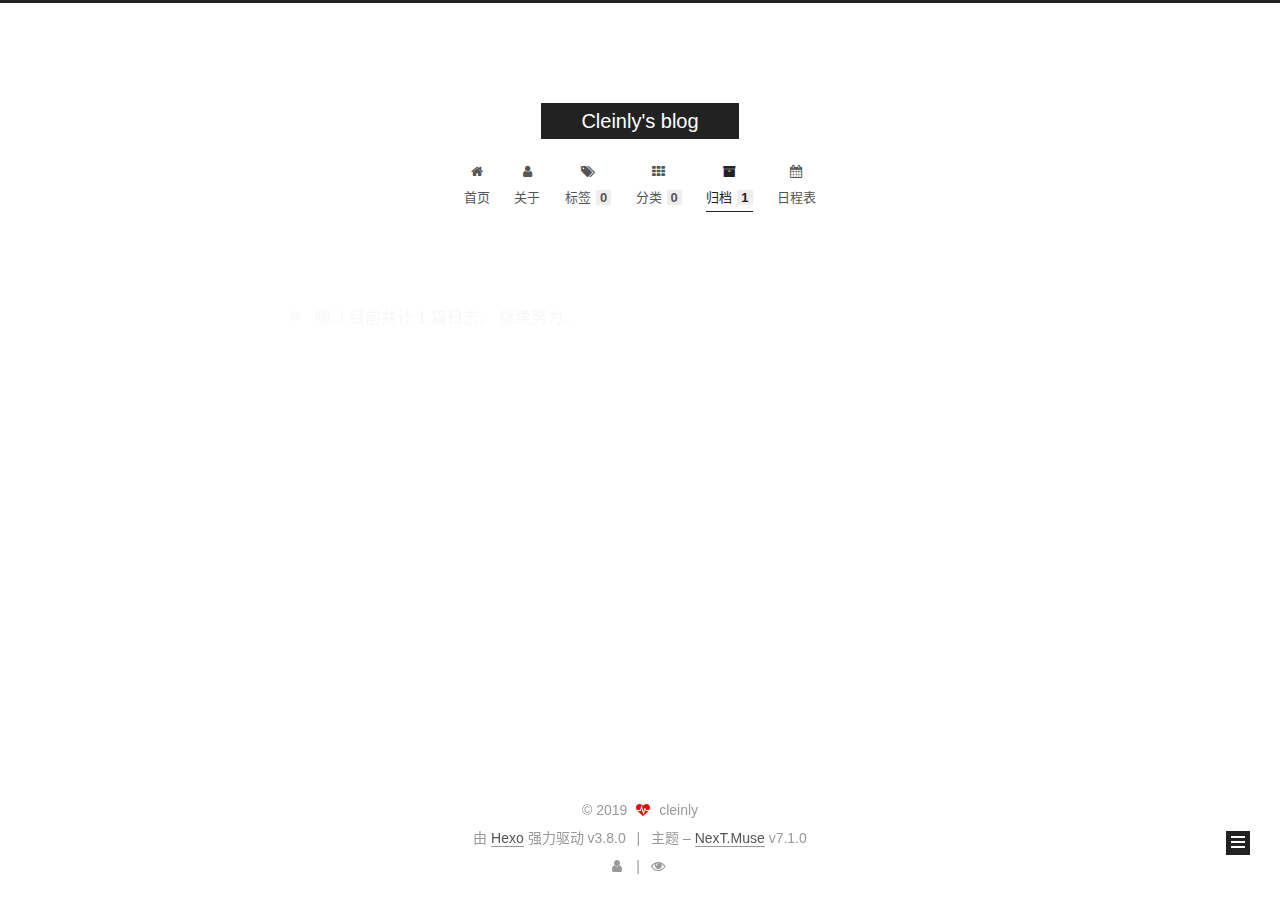
==== archives/index.html @ 40749540 "hexo website" ====
<!DOCTYPE html>












  


<html class="theme-next muse use-motion" lang="zh-CN">
<head><meta name="generator" content="Hexo 3.8.0">
  <meta charset="UTF-8">
<meta http-equiv="X-UA-Compatible" content="IE=edge">
<meta name="viewport" content="width=device-width, initial-scale=1, maximum-scale=2">
<meta name="theme-color" content="#222">
























<link rel="stylesheet" href="/lib/font-awesome/css/font-awesome.min.css?v=4.6.2">

<link rel="stylesheet" href="/css/main.css?v=7.1.0">


  <link rel="apple-touch-icon" sizes="180x180" href="/images/apple-touch-icon-next.png?v=7.1.0">


  <link rel="icon" type="image/png" sizes="32x32" href="/images/favicon-32x32.ico?v=7.1.0">


  <link rel="icon" type="image/png" sizes="16x16" href="/images/favicon-16x16.ico?v=7.1.0">


  <link rel="mask-icon" href="/images/logo.svg?v=7.1.0" color="#222">







<script id="hexo.configurations">
  var NexT = window.NexT || {};
  var CONFIG = {
    root: '/',
    scheme: 'Muse',
    version: '7.1.0',
    sidebar: {"position":"left","display":"post","offset":12,"onmobile":false,"dimmer":false},
    back2top: true,
    back2top_sidebar: false,
    fancybox: false,
    fastclick: false,
    lazyload: false,
    tabs: true,
    motion: {"enable":true,"async":false,"transition":{"post_block":"fadeIn","post_header":"slideDownIn","post_body":"slideDownIn","coll_header":"slideLeftIn","sidebar":"slideUpIn"}},
    algolia: {
      applicationID: '',
      apiKey: '',
      indexName: '',
      hits: {"per_page":10},
      labels: {"input_placeholder":"Search for Posts","hits_empty":"We didn't find any results for the search: ${query}","hits_stats":"${hits} results found in ${time} ms"}
    }
  };
</script>


  




  <meta name="keywords" content="Node.js Front-end Javascript Vue.js React Angular CSS Webpack">
<meta property="og:type" content="website">
<meta property="og:title" content="Cleinly&#39;s blog">
<meta property="og:url" content="http://www.cleinly.com/archives/index.html">
<meta property="og:site_name" content="Cleinly&#39;s blog">
<meta property="og:locale" content="zh-CN">
<meta name="twitter:card" content="summary">
<meta name="twitter:title" content="Cleinly&#39;s blog">





  
  
  <link rel="canonical" href="http://www.cleinly.com/archives/">



<script id="page.configurations">
  CONFIG.page = {
    sidebar: "",
  };
</script>

  <title>归档 | Cleinly's blog</title>
  












  <noscript>
  <style>
  .use-motion .motion-element,
  .use-motion .brand,
  .use-motion .menu-item,
  .sidebar-inner,
  .use-motion .post-block,
  .use-motion .pagination,
  .use-motion .comments,
  .use-motion .post-header,
  .use-motion .post-body,
  .use-motion .collection-title { opacity: initial; }

  .use-motion .logo,
  .use-motion .site-title,
  .use-motion .site-subtitle {
    opacity: initial;
    top: initial;
  }

  .use-motion .logo-line-before i { left: initial; }
  .use-motion .logo-line-after i { right: initial; }
  </style>
</noscript>

</head>

<body itemscope itemtype="http://schema.org/WebPage" lang="zh-CN">

  
  
    
  

  <div class="container sidebar-position-left page-archive">
    <div class="headband"></div>

    <header id="header" class="header" itemscope itemtype="http://schema.org/WPHeader">
      <div class="header-inner"><div class="site-brand-wrapper">
  <div class="site-meta">
    

    <div class="custom-logo-site-title">
      <a href="/" class="brand" rel="start">
        <span class="logo-line-before"><i></i></span>
        <span class="site-title">Cleinly's blog</span>
        <span class="logo-line-after"><i></i></span>
      </a>
    </div>
    
    
  </div>

  <div class="site-nav-toggle">
    <button aria-label="切换导航栏">
      <span class="btn-bar"></span>
      <span class="btn-bar"></span>
      <span class="btn-bar"></span>
    </button>
  </div>
</div>



<nav class="site-nav">
  
    <ul id="menu" class="menu">
      
        
        
        
          
          <li class="menu-item menu-item-home">

    
    
    
      
    

    
      
    

    <a href="/" rel="section"><i class="menu-item-icon fa fa-fw fa-home"></i> <br>首页</a>

  </li>
        
        
        
          
          <li class="menu-item menu-item-about">

    
    
    
      
    

    
      
    

    <a href="/about/" rel="section"><i class="menu-item-icon fa fa-fw fa-user"></i> <br>关于</a>

  </li>
        
        
        
          
          <li class="menu-item menu-item-tags">

    
    
    
      
    

    
      
    

    <a href="/tags/" rel="section"><i class="menu-item-icon fa fa-fw fa-tags"></i> <br>标签<span class="badge">0</span></a>

  </li>
        
        
        
          
          <li class="menu-item menu-item-categories">

    
    
    
      
    

    
      
    

    <a href="/categories/" rel="section"><i class="menu-item-icon fa fa-fw fa-th"></i> <br>分类<span class="badge">0</span></a>

  </li>
        
        
        
          
          <li class="menu-item menu-item-archives menu-item-active">

    
    
    
      
    

    
      
    

    <a href="/archives/" rel="section"><i class="menu-item-icon fa fa-fw fa-archive"></i> <br>归档<span class="badge">1</span></a>

  </li>
        
        
        
          
          <li class="menu-item menu-item-schedule">

    
    
    
      
    

    
      
    

    <a href="/schedule/" rel="section"><i class="menu-item-icon fa fa-fw fa-calendar"></i> <br>日程表</a>

  </li>

      
      
    </ul>
  

  
    

    
    
      
      
    
      
      
    
      
      
    
      
      
    
      
      
    
      
      
    
    

  


  

  
</nav>



  



</div>
    </header>

    


    <main id="main" class="main">
      <div class="main-inner">
        <div class="content-wrap">
          
          <div id="content" class="content">
            

  
  
  
  <div class="post-block archive">
    <div id="posts" class="posts-collapse">
      <span class="archive-move-on"></span>

      
      <span class="archive-page-counter">
        
        
        
          
        
        嗯..! 目前共计 1 篇日志。 继续努力。
      </span>
      

      

        
        
        

        
          
          <div class="collection-title">
            <h1 class="archive-year" id="archive-year-2019">2019</h1>
          </div>
        
        

        

  <article class="post post-type-normal" itemscope itemtype="http://schema.org/Article">
    <header class="post-header">

      <h2 class="post-title">
        
          <a class="post-title-link" href="/2019/04/22/hello-world/" itemprop="url">
            
              <span itemprop="name">Hello World</span>
            
          </a>
        
      </h2>

      <div class="post-meta">
        <time class="post-time" itemprop="dateCreated" datetime="2019-04-22T15:23:46+08:00" content="2019-04-22">
          04-22
        </time>
      </div>

    </header>
  </article>



      

    </div>
  </div>
  
  
  

  



          </div>
          

        </div>
        
          
  
  <div class="sidebar-toggle">
    <div class="sidebar-toggle-line-wrap">
      <span class="sidebar-toggle-line sidebar-toggle-line-first"></span>
      <span class="sidebar-toggle-line sidebar-toggle-line-middle"></span>
      <span class="sidebar-toggle-line sidebar-toggle-line-last"></span>
    </div>
  </div>

  <aside id="sidebar" class="sidebar">
    <div class="sidebar-inner">

      

      

      <div class="site-overview-wrap sidebar-panel sidebar-panel-active">
        <div class="site-overview">
          <div class="site-author motion-element" itemprop="author" itemscope itemtype="http://schema.org/Person">
            
              <img class="site-author-image" itemprop="image" src="/images/avatar.jpeg" alt="cleinly">
            
              <p class="site-author-name" itemprop="name">cleinly</p>
              <div class="site-description motion-element" itemprop="description"></div>
          </div>

          
            <nav class="site-state motion-element">
              
                <div class="site-state-item site-state-posts">
                
                  <a href="/archives/">
                
                    <span class="site-state-item-count">1</span>
                    <span class="site-state-item-name">日志</span>
                  </a>
                </div>
              

              

              
            </nav>
          

          

          

          

          

          
          

          
            
          
          

        </div>
      </div>

      

      

    </div>
  </aside>
  


        
      </div>
    </main>

    <footer id="footer" class="footer">
      <div class="footer-inner">
        <div class="copyright">&copy; <span itemprop="copyrightYear">2019</span>
  <span class="with-love" id="animate">
    <i class="fa fa-heartbeat"></i>
  </span>
  <span class="author" itemprop="copyrightHolder">cleinly</span>

  

  
</div>


  <div class="powered-by">由 <a href="https://hexo.io" class="theme-link" rel="noopener" target="_blank">Hexo</a> 强力驱动 v3.8.0</div>



  <span class="post-meta-divider">|</span>



  <div class="theme-info">主题 – <a href="https://theme-next.org" class="theme-link" rel="noopener" target="_blank">NexT.Muse</a> v7.1.0</div>




        
<div class="busuanzi-count">
  <script async src="https://busuanzi.ibruce.info/busuanzi/2.3/busuanzi.pure.mini.js"></script>

  
    <span class="post-meta-item-icon">
      <i class="fa fa-user"></i>
    </span>
    <span class="site-uv" title="总访客量">
      <span class="busuanzi-value" id="busuanzi_value_site_uv"></span>
    </span>
  

  
    <span class="post-meta-divider">|</span>
  

  
    <span class="post-meta-item-icon">
      <i class="fa fa-eye"></i>
    </span>
    <span class="site-pv" title="总访问量">
      <span class="busuanzi-value" id="busuanzi_value_site_pv"></span>
    </span>
  
</div>









        
      </div>
    </footer>

    
      <div class="back-to-top">
        <i class="fa fa-arrow-up"></i>
        
      </div>
    

    

    

    
  </div>

  

<script>
  if (Object.prototype.toString.call(window.Promise) !== '[object Function]') {
    window.Promise = null;
  }
</script>


























  
  <script src="/lib/jquery/index.js?v=2.1.3"></script>

  
  <script src="/lib/velocity/velocity.min.js?v=1.2.1"></script>

  
  <script src="/lib/velocity/velocity.ui.min.js?v=1.2.1"></script>


  


  <script src="/js/utils.js?v=7.1.0"></script>

  <script src="/js/motion.js?v=7.1.0"></script>



  
  


  <script src="/js/schemes/muse.js?v=7.1.0"></script>



  

  


  <script src="/js/next-boot.js?v=7.1.0"></script>


  

  

  

  



  




  

  

  

  

  

  
  <script>
    (function(){
      var bp = document.createElement('script');
      var curProtocol = window.location.protocol.split(':')[0];
      bp.src = (curProtocol === 'https') ? 'https://zz.bdstatic.com/linksubmit/push.js' : 'http://push.zhanzhang.baidu.com/push.js';
      var s = document.getElementsByTagName("script")[0];
      s.parentNode.insertBefore(bp, s);
    })();
  </script>


  

  

  

  

  

  

  

  

</body>
</html>
---- css/main.css ----
/* normalize.css v8.0.1 | MIT License | github.com/necolas/normalize.css */
html {
  line-height: 1.15; /* 1 */
  -webkit-text-size-adjust: 100%; /* 2 */
}
body {
  margin: 0;
}
main {
  display: block;
}
h1 {
  font-size: 2em;
  margin: 0.67em 0;
}
hr {
  box-sizing: content-box; /* 1 */
  height: 0; /* 1 */
  overflow: visible; /* 2 */
}
pre {
  font-family: monospace, monospace; /* 1 */
  font-size: 1em; /* 2 */
}
a {
  background-color: transparent;
}
abbr[title] {
  border-bottom: none; /* 1 */
  text-decoration: underline; /* 2 */
  text-decoration: underline dotted; /* 2 */
}
b,
strong {
  font-weight: bolder;
}
code,
kbd,
samp {
  font-family: monospace, monospace; /* 1 */
  font-size: 1em; /* 2 */
}
small {
  font-size: 80%;
}
sub,
sup {
  font-size: 75%;
  line-height: 0;
  position: relative;
  vertical-align: baseline;
}
sub {
  bottom: -0.25em;
}
sup {
  top: -0.5em;
}
img {
  border-style: none;
}
button,
input,
optgroup,
select,
textarea {
  font-family: inherit; /* 1 */
  font-size: 100%; /* 1 */
  line-height: 1.15; /* 1 */
  margin: 0; /* 2 */
}
button,
input {
/* 1 */
  overflow: visible;
}
button,
select {
/* 1 */
  text-transform: none;
}
button,
[type="button"],
[type="reset"],
[type="submit"] {
  -webkit-appearance: button;
}
button::-moz-focus-inner,
[type="button"]::-moz-focus-inner,
[type="reset"]::-moz-focus-inner,
[type="submit"]::-moz-focus-inner {
  border-style: none;
  padding: 0;
}
button:-moz-focusring,
[type="button"]:-moz-focusring,
[type="reset"]:-moz-focusring,
[type="submit"]:-moz-focusring {
  outline: 1px dotted ButtonText;
}
fieldset {
  padding: 0.35em 0.75em 0.625em;
}
legend {
  box-sizing: border-box; /* 1 */
  color: inherit; /* 2 */
  display: table; /* 1 */
  max-width: 100%; /* 1 */
  padding: 0; /* 3 */
  white-space: normal; /* 1 */
}
progress {
  vertical-align: baseline;
}
textarea {
  overflow: auto;
}
[type="checkbox"],
[type="radio"] {
  box-sizing: border-box; /* 1 */
  padding: 0; /* 2 */
}
[type="number"]::-webkit-inner-spin-button,
[type="number"]::-webkit-outer-spin-button {
  height: auto;
}
[type="search"] {
  -webkit-appearance: textfield; /* 1 */
  outline-offset: -2px; /* 2 */
}
[type="search"]::-webkit-search-decoration {
  -webkit-appearance: none;
}
::-webkit-file-upload-button {
  -webkit-appearance: button; /* 1 */
  font: inherit; /* 2 */
}
details {
  display: block;
}
summary {
  display: list-item;
}
template {
  display: none;
}
[hidden] {
  display: none;
}
::selection {
  background: #262a30;
  color: #fff;
}
body {
  position: relative;
  font-family: 'Lato', "PingFang SC", "Microsoft YaHei", sans-serif;
  font-size: 14px;
  line-height: 2;
  color: #555;
  background: #fff;
}
@media (max-width: 991px) {
  body {
    padding-right: 0 !important;
  }
}
@media (min-width: 1200px) {
  body {
    font-size: 16px;
  }
}
h1,
h2,
h3,
h4,
h5,
h6 {
  margin: 20px 0 15px;
  padding: 0;
  font-weight: bold;
  line-height: 1.5;
  font-family: 'Lato', "PingFang SC", "Microsoft YaHei", sans-serif;
}
h1 {
  font-size: 22px;
}
h1 code {
  font-size: 1em;
}
@media (max-width: 767px) {
  h1 {
    font-size: 18px;
  }
  h1 code {
    font-size: 1em;
  }
}
h2 {
  font-size: 20px;
}
h2 code {
  font-size: 1em;
}
@media (max-width: 767px) {
  h2 {
    font-size: 16px;
  }
  h2 code {
    font-size: 1em;
  }
}
h3 {
  font-size: 18px;
}
h3 code {
  font-size: 1em;
}
@media (max-width: 767px) {
  h3 {
    font-size: 14px;
  }
  h3 code {
    font-size: 1em;
  }
}
h4 {
  font-size: 16px;
}
h4 code {
  font-size: 1em;
}
@media (max-width: 767px) {
  h4 {
    font-size: 12px;
  }
  h4 code {
    font-size: 1em;
  }
}
h5 {
  font-size: 14px;
}
h5 code {
  font-size: 1em;
}
@media (max-width: 767px) {
  h5 {
    font-size: 10px;
  }
  h5 code {
    font-size: 1em;
  }
}
h6 {
  font-size: 12px;
}
h6 code {
  font-size: 1em;
}
@media (max-width: 767px) {
  h6 {
    font-size: 8px;
  }
  h6 code {
    font-size: 1em;
  }
}
p {
  margin: 0 0 20px 0;
}
a,
span.exturl {
  overflow-wrap: break-word;
  word-wrap: break-word;
  background-color: transparent;
  color: #555;
  text-decoration: none;
  outline: none;
  border-bottom: 1px solid #999;
  cursor: pointer;
}
a:hover,
span.exturl:hover {
  color: #222;
  border-bottom-color: #222;
}
video {
  max-width: 100%;
  display: block;
  margin-left: auto;
  margin-right: auto;
}
img {
  display: block;
  margin: auto;
  max-width: 100%;
  height: auto;
}
hr {
  margin: 40px 0;
  height: 3px;
  border: none;
  background-color: #ddd;
  background-image: repeating-linear-gradient(-45deg, #fff, #fff 4px, transparent 4px, transparent 8px);
}
blockquote {
  margin: 0;
  padding: 0 15px;
  color: #666;
  border-left: 4px solid #ddd;
}
blockquote cite::before {
  content: "-";
  padding: 0 5px;
}
dt {
  font-weight: 700;
}
dd {
  margin: 0;
  padding: 0;
}
kbd {
  border: 1px solid #ccc;
  border-radius: 0.2em;
  box-shadow: 0.1em 0.1em 0.2em rgba(0,0,0,0.1);
  background-color: #f9f9f9;
  font-family: inherit;
  background-image: linear-gradient(top, #eee, #fff, #eee);
  padding: 0.1em 0.3em;
  white-space: nowrap;
}
.text-left {
  text-align: left;
}
.text-center {
  text-align: center;
}
.text-right {
  text-align: right;
}
.text-justify {
  text-align: justify;
}
.text-nowrap {
  white-space: nowrap;
}
.text-lowercase {
  text-transform: lowercase;
}
.text-uppercase {
  text-transform: uppercase;
}
.text-capitalize {
  text-transform: capitalize;
}
.center-block {
  display: block;
  margin-left: auto;
  margin-right: auto;
}
.clearfix:before,
.clearfix:after {
  content: " ";
  display: table;
}
.clearfix:after {
  clear: both;
}
.pullquote {
  width: 45%;
}
.pullquote.left {
  float: left;
  margin-left: 5px;
  margin-right: 10px;
}
.pullquote.right {
  float: right;
  margin-left: 10px;
  margin-right: 5px;
}
.affix {
  position: fixed;
}
.translation {
  margin-top: -20px;
  font-size: 14px;
  color: #999;
}
.scrollbar-measure {
  width: 100px;
  height: 100px;
  overflow: scroll;
  position: absolute;
  top: -9999px;
}
.use-motion .motion-element {
  opacity: 0;
}
.table-container {
  margin: 20px 0;
  overflow: auto;
  -webkit-overflow-scrolling: touch;
}
table {
  width: 100%;
  border-collapse: collapse;
  border-spacing: 0;
  font-size: 14px;
}
table > tbody > tr:nth-of-type(odd) {
  background-color: #f9f9f9;
}
table > tbody > tr:hover {
  background-color: #f5f5f5;
}
caption,
th,
td {
  padding: 8px;
  text-align: left;
  vertical-align: middle;
  font-weight: normal;
}
th,
td {
  border: 1px solid #ddd;
  border-bottom: 3px solid #ddd;
}
th {
  padding-bottom: 10px;
  font-weight: 700;
}
td {
  border-bottom-width: 1px;
}
html,
body {
  height: 100%;
}
.container {
  position: relative;
}
.header-inner {
  margin: 0 auto;
  padding: 100px 0 70px;
  width: 700px;
}
@media (min-width: 1200px) {
  .container .header-inner {
    width: 800px;
  }
}
@media (min-width: 1600px) {
  .container .header-inner {
    width: 900px;
  }
}
.main-inner {
  margin: 0 auto;
  width: 700px;
}
@media (min-width: 1200px) {
  .container .main-inner {
    width: 800px;
  }
}
@media (min-width: 1600px) {
  .container .main-inner {
    width: 900px;
  }
}
.footer {
  padding: 20px 0;
}
.footer-inner {
  box-sizing: border-box;
  margin: 0px auto;
  width: 700px;
}
@media (min-width: 1200px) {
  .container .footer-inner {
    width: 800px;
  }
}
@media (min-width: 1600px) {
  .container .footer-inner {
    width: 900px;
  }
}
pre,
.highlight {
  overflow: auto;
  margin: 20px 0;
  padding: 0;
  font-size: 14px;
  color: #4d4d4c;
  background: #f7f7f7;
  line-height: 1.6;
}
pre,
code {
  font-family: consolas, Menlo, "PingFang SC", "Microsoft YaHei", monospace;
}
code {
  overflow-wrap: break-word;
  word-wrap: break-word;
  padding: 2px 4px;
  color: #555;
  background: #eee;
  border-radius: 3px;
  font-size: 14px;
}
pre {
  padding: 10px;
}
pre code {
  padding: 0;
  color: #4d4d4c;
  background: none;
  text-shadow: none;
}
.highlight {
  border-radius: 1px;
}
.highlight pre {
  border: none;
  margin: 0;
  padding: 10px 0;
}
.highlight table {
  margin: 0;
  width: auto;
  border: none;
}
.highlight td {
  border: none;
  padding: 0;
}
.highlight figcaption {
  font-size: 1em;
  color: #4d4d4c;
  line-height: 1em;
  margin-bottom: 1em;
  margin: 0em;
  padding: 0.5em;
  background: #eee;
  border-bottom: 1px solid #e9e9e9;
}
.highlight figcaption:before,
.highlight figcaption:after {
  content: " ";
  display: table;
}
.highlight figcaption:after {
  clear: both;
}
.highlight figcaption a {
  float: right;
  color: #4d4d4c;
}
.highlight figcaption a:hover {
  border-bottom-color: #4d4d4c;
}
.highlight .gutter pre {
  padding-left: 10px;
  padding-right: 10px;
  color: #869194;
  text-align: right;
  background-color: #eff2f3;
}
.highlight .code pre {
  width: 100%;
  padding-left: 10px;
  padding-right: 10px;
  background-color: #f7f7f7;
}
.highlight .line {
  height: 20px;
}
.gutter {
  -webkit-user-select: none;
  -moz-user-select: none;
  -ms-user-select: none;
  user-select: none;
}
.gist table {
  width: auto;
}
.gist table td {
  border: none;
}
pre .deletion {
  background: #fdd;
}
pre .addition {
  background: #dfd;
}
pre .meta {
  color: #8959a8;
}
pre .comment {
  color: #8e908c;
}
pre .variable,
pre .attribute,
pre .tag,
pre .name,
pre .regexp,
pre .ruby .constant,
pre .xml .tag .title,
pre .xml .pi,
pre .xml .doctype,
pre .html .doctype,
pre .css .id,
pre .css .class,
pre .css .pseudo {
  color: #c82829;
}
pre .number,
pre .preprocessor,
pre .built_in,
pre .builtin-name,
pre .literal,
pre .params,
pre .constant,
pre .command {
  color: #f5871f;
}
pre .ruby .class .title,
pre .css .rules .attribute,
pre .string,
pre .symbol,
pre .value,
pre .inheritance,
pre .header,
pre .ruby .symbol,
pre .xml .cdata,
pre .special,
pre .formula {
  color: #718c00;
}
pre .title,
pre .css .hexcolor {
  color: #3e999f;
}
pre .function,
pre .python .decorator,
pre .python .title,
pre .ruby .function .title,
pre .ruby .title .keyword,
pre .perl .sub,
pre .javascript .title,
pre .coffeescript .title {
  color: #4271ae;
}
pre .keyword,
pre .javascript .function {
  color: #8959a8;
}
.posts-expand .post-body img.full-image {
  border: none;
}
.blockquote-center,
.page-home .post-type-quote blockquote,
.page-post-detail .post-type-quote blockquote {
  position: relative;
  margin: 40px 0;
  padding: 0;
  border-left: none;
  text-align: center;
}
.blockquote-center::before,
.page-home .post-type-quote blockquote::before,
.page-post-detail .post-type-quote blockquote::before,
.blockquote-center::after,
.page-home .post-type-quote blockquote::after,
.page-post-detail .post-type-quote blockquote::after {
  position: absolute;
  content: ' ';
  display: block;
  width: 100%;
  height: 24px;
  opacity: 0.2;
  background-repeat: no-repeat;
  background-position: 0 -6px;
  background-size: 22px 22px;
}
.blockquote-center::before,
.page-home .post-type-quote blockquote::before,
.page-post-detail .post-type-quote blockquote::before {
  top: -20px;
  background-image: url("../images/quote-l.svg");
  border-top: 1px solid #ccc;
}
.blockquote-center::after,
.page-home .post-type-quote blockquote::after,
.page-post-detail .post-type-quote blockquote::after {
  bottom: -20px;
  background-image: url("../images/quote-r.svg");
  border-bottom: 1px solid #ccc;
  background-position: 100% 8px;
}
.blockquote-center p,
.page-home .post-type-quote blockquote p,
.page-post-detail .post-type-quote blockquote p,
.blockquote-center div,
.page-home .post-type-quote blockquote div,
.page-post-detail .post-type-quote blockquote div {
  text-align: center;
}
.post .post-body .group-picture img {
  box-sizing: border-box;
  padding: 0 3px;
  border: none;
}
.post .group-picture-row {
  overflow: hidden;
  margin-top: 6px;
}
.post .group-picture-row:first-child {
  margin-top: 0;
}
.post .group-picture-column {
  float: left;
}
.page-post-detail .post-body .group-picture-column {
  float: none;
  margin-top: 10px;
  width: auto !important;
}
.page-post-detail .post-body .group-picture-column img {
  margin: 0 auto;
}
.page-archive .group-picture-container {
  overflow: hidden;
}
.page-archive .group-picture-row {
  float: left;
}
.page-archive .group-picture-row:first-child {
  margin-top: 6px;
}
.page-archive .group-picture-column {
  max-width: 150px;
  max-height: 150px;
}
.post-body .label {
  display: inline;
  padding: 0 2px;
}
.post-body .label.default {
  background-color: #f0f0f0;
}
.post-body .label.primary {
  background-color: #efe6f7;
}
.post-body .label.info {
  background-color: #e5f2f8;
}
.post-body .label.success {
  background-color: #e7f4e9;
}
.post-body .label.warning {
  background-color: #fcf6e1;
}
.post-body .label.danger {
  background-color: #fae8eb;
}
.post-body .note {
  position: relative;
  padding: 15px;
  margin-bottom: 20px;
  border: 1px solid #eee;
  border-left-width: 5px;
  border-radius: 3px;
}
.post-body .note h2,
.post-body .note h3,
.post-body .note h4,
.post-body .note h5,
.post-body .note h6 {
  margin-top: 0;
  margin-bottom: 0;
  border-bottom: initial;
  padding-top: 0 !important;
}
.post-body .note p:first-child,
.post-body .note ul:first-child,
.post-body .note ol:first-child,
.post-body .note table:first-child,
.post-body .note pre:first-child,
.post-body .note blockquote:first-child {
  margin-top: 0;
}
.post-body .note p:last-child,
.post-body .note ul:last-child,
.post-body .note ol:last-child,
.post-body .note table:last-child,
.post-body .note pre:last-child,
.post-body .note blockquote:last-child {
  margin-bottom: 0;
}
.post-body .note.default {
  border-left-color: #777;
}
.post-body .note.default h2,
.post-body .note.default h3,
.post-body .note.default h4,
.post-body .note.default h5,
.post-body .note.default h6 {
  color: #777;
}
.post-body .note.primary {
  border-left-color: #6f42c1;
}
.post-body .note.primary h2,
.post-body .note.primary h3,
.post-body .note.primary h4,
.post-body .note.primary h5,
.post-body .note.primary h6 {
  color: #6f42c1;
}
.post-body .note.info {
  border-left-color: #428bca;
}
.post-body .note.info h2,
.post-body .note.info h3,
.post-body .note.info h4,
.post-body .note.info h5,
.post-body .note.info h6 {
  color: #428bca;
}
.post-body .note.success {
  border-left-color: #5cb85c;
}
.post-body .note.success h2,
.post-body .note.success h3,
.post-body .note.success h4,
.post-body .note.success h5,
.post-body .note.success h6 {
  color: #5cb85c;
}
.post-body .note.warning {
  border-left-color: #f0ad4e;
}
.post-body .note.warning h2,
.post-body .note.warning h3,
.post-body .note.warning h4,
.post-body .note.warning h5,
.post-body .note.warning h6 {
  color: #f0ad4e;
}
.post-body .note.danger {
  border-left-color: #d9534f;
}
.post-body .note.danger h2,
.post-body .note.danger h3,
.post-body .note.danger h4,
.post-body .note.danger h5,
.post-body .note.danger h6 {
  color: #d9534f;
}
.post-body .tabs {
  position: relative;
  display: block;
  margin-bottom: 20px;
  padding-top: 10px;
}
.post-body .tabs ul.nav-tabs {
  margin: 0;
  padding: 0;
  display: flex;
  margin-bottom: -1px;
}
@media (max-width: 413px) {
  .post-body .tabs ul.nav-tabs {
    display: block;
    margin-bottom: 5px;
  }
}
.post-body .tabs ul.nav-tabs li.tab {
  list-style-type: none !important;
  margin: 0 0.25em 0 0;
  border-top: 3px solid transparent;
  border-left: 1px solid transparent;
  border-right: 1px solid transparent;
}
@media (max-width: 413px) {
  .post-body .tabs ul.nav-tabs li.tab {
    margin: initial;
    border-top: 1px solid transparent;
    border-left: 3px solid transparent;
    border-right: 1px solid transparent;
    border-bottom: 1px solid transparent;
  }
}
.post-body .tabs ul.nav-tabs li.tab a {
  outline: 0;
  border-bottom: initial;
  display: block;
  line-height: 1.8em;
  padding: 0.25em 0.75em;
  transition-duration: 0.2s;
  transition-timing-function: ease-out;
  transition-delay: 0s;
}
.post-body .tabs ul.nav-tabs li.tab a i {
  width: 1.285714285714286em;
}
.post-body .tabs ul.nav-tabs li.tab.active {
  border-top: 3px solid #fc6423;
  border-left: 1px solid #ddd;
  border-right: 1px solid #ddd;
  background-color: #fff;
}
@media (max-width: 413px) {
  .post-body .tabs ul.nav-tabs li.tab.active {
    border-top: 1px solid #ddd;
    border-left: 3px solid #fc6423;
    border-right: 1px solid #ddd;
    border-bottom: 1px solid #ddd;
  }
}
.post-body .tabs ul.nav-tabs li.tab.active a {
  cursor: default;
  color: #555;
}
.post-body .tabs .tab-content {
  background-color: #fff;
}
.post-body .tabs .tab-content .tab-pane {
  border: 1px solid #ddd;
  padding: 20px 20px 0 20px;
}
.post-body .tabs .tab-content .tab-pane:not(.active) {
  display: none;
}
.post-body .tabs .tab-content .tab-pane.active {
  display: block;
}
.btn {
  display: inline-block;
  padding: 0 20px;
  font-size: 14px;
  color: #fff;
  background: #222;
  border: 2px solid #222;
  text-decoration: none;
  border-radius: 0;
  transition-property: background-color;
  transition-duration: 0.2s;
  transition-timing-function: ease-in-out;
  transition-delay: 0s;
  line-height: 2;
}
.btn:hover {
  border-color: #222;
  color: #222;
  background: #fff;
}
.btn +.btn {
  margin: 0 0 8px 8px;
}
.btn .fa-fw {
  width: 1.285714285714286em;
  text-align: left;
}
.btn-bar {
  display: block;
  width: 22px;
  height: 2px;
  background: #555;
  border-radius: 1px;
}
.btn-bar+.btn-bar {
  margin-top: 4px;
}
.pagination {
  margin: 120px 0 40px;
  text-align: center;
  border-top: 1px solid #eee;
}
.page-number-basic,
.pagination .prev,
.pagination .next,
.pagination .page-number,
.pagination .space {
  display: inline-block;
  position: relative;
  top: -1px;
  margin: 0 10px;
  padding: 0 11px;
}
@media (max-width: 767px) {
  .page-number-basic,
  .pagination .prev,
  .pagination .next,
  .pagination .page-number,
  .pagination .space {
    margin: 0 5px;
  }
}
.pagination .prev,
.pagination .next,
.pagination .page-number {
  border-bottom: 0;
  border-top: 1px solid #eee;
  transition-property: border-color;
  transition-duration: 0.2s;
  transition-timing-function: ease-in-out;
  transition-delay: 0s;
}
.pagination .prev:hover,
.pagination .next:hover,
.pagination .page-number:hover {
  border-top-color: #222;
}
.pagination .space {
  padding: 0;
  margin: 0;
}
.pagination .prev {
  margin-left: 0;
}
.pagination .next {
  margin-right: 0;
}
.pagination .page-number.current {
  color: #fff;
  background: #ccc;
  border-top-color: #ccc;
}
@media (max-width: 767px) {
  .pagination {
    border-top: none;
  }
  .pagination .prev,
  .pagination .next,
  .pagination .page-number {
    margin-bottom: 10px;
    border-top: 0;
    border-bottom: 1px solid #eee;
    padding: 0 10px;
  }
  .pagination .prev:hover,
  .pagination .next:hover,
  .pagination .page-number:hover {
    border-bottom-color: #222;
  }
}
.comments {
  margin: 60px 20px 0;
}
.back-to-top {
  box-sizing: border-box;
  position: fixed;
  bottom: -100px;
  right: 30px;
  z-index: 1050;
  padding: 0 6px;
  width: 24px;
  background: #222;
  font-size: 12px;
  opacity: 1;
  color: #fff;
  cursor: pointer;
  text-align: center;
  transition-property: bottom;
  transition-duration: 0.2s;
  transition-timing-function: ease-in-out;
  transition-delay: 0s;
}
.back-to-top.back-to-top-on {
  bottom: 19px;
}
.back-to-top:hover {
  color: #87daff;
}
.header {
  background: transparent;
}
.header-inner {
  position: relative;
}
.headband {
  height: 3px;
  background: #222;
}
.site-meta {
  margin: 0;
  text-align: center;
}
@media (max-width: 767px) {
  .site-meta {
    text-align: center;
  }
}
.brand {
  position: relative;
  display: inline-block;
  padding: 0 40px;
  color: #fff;
  background: #222;
  border-bottom: none;
}
.brand:hover {
  color: #fff;
}
.logo {
  display: inline-block;
  margin-right: 5px;
  line-height: 36px;
  vertical-align: top;
}
.site-title {
  display: inline-block;
  vertical-align: top;
  line-height: 36px;
  font-size: 20px;
  font-weight: normal;
  font-family: 'Lato', "PingFang SC", "Microsoft YaHei", sans-serif;
}
.site-subtitle {
  margin-top: 10px;
  font-size: 13px;
  color: #999;
}
.use-motion .brand {
  opacity: 0;
}
.use-motion .logo,
.use-motion .site-title,
.use-motion .site-subtitle,
.use-motion .custom-logo-image {
  opacity: 0;
  position: relative;
  top: -10px;
}
.site-nav-toggle {
  display: none;
  position: absolute;
  top: 10px;
  left: 10px;
}
@media (max-width: 767px) {
  .site-nav-toggle {
    display: block;
  }
}
.site-nav-toggle button {
  margin-top: 2px;
  padding: 9px 10px;
  background: transparent;
  border: none;
}
@media (max-width: 767px) {
  .site-nav {
    display: none;
    margin: 0 -10px;
    padding: 0 10px;
    clear: both;
    border-top: 1px solid #ddd;
  }
}
@media (min-width: 768px) and (max-width: 991px) {
  .site-nav {
    display: block !important;
  }
}
@media (min-width: 992px) {
  .site-nav {
    display: block !important;
  }
}
.menu {
  margin-top: 20px;
  padding-left: 0;
  text-align: center;
}
.menu .menu-item {
  display: inline-block;
  margin: 0 10px;
  list-style: none;
}
@media (max-width: 767px) {
  .menu .menu-item {
    margin-top: 10px;
  }
}
.menu .menu-item a,
.menu .menu-item span.exturl {
  display: block;
  font-size: 13px;
  line-height: inherit;
  border-bottom: 1px solid transparent;
  transition-property: border-color;
  transition-duration: 0.2s;
  transition-timing-function: ease-in-out;
  transition-delay: 0s;
}
.menu .menu-item a:hover,
.menu .menu-item span.exturl:hover {
  border-bottom-color: #222;
}
.menu .menu-item .fa {
  margin-right: 5px;
}
.use-motion .menu-item {
  opacity: 0;
}
.post-body {
  overflow-wrap: break-word;
  word-wrap: break-word;
  font-family: 'Lato', "PingFang SC", "Microsoft YaHei", sans-serif;
}
.post-body span.exturl .fa {
  font-size: 14px;
  margin-left: 4px;
}
.post-body .fancybox img {
  display: block !important;
  margin: 0 auto;
  cursor: pointer;
  cursor: zoom-in;
}
.post-body .image-caption,
.post-body .figure .caption {
  margin: -20px auto 15px;
  text-align: center;
  font-size: 14px;
  color: #999;
  font-weight: bold;
  line-height: 1;
}
.post-sticky-flag {
  display: inline-block;
  font-size: 16px;
  transform: rotate(30deg);
}
.use-motion .post-block,
.use-motion .pagination,
.use-motion .comments {
  opacity: 0;
}
.use-motion .post-header {
  opacity: 0;
}
.use-motion .post-body {
  opacity: 0;
}
.use-motion .collection-title {
  opacity: 0;
}
.posts-expand {
  padding-top: 40px;
}
@media (max-width: 767px) {
  .posts-expand {
    margin: 0 20px;
  }
  .post-body pre .gutter pre {
    padding-right: 10px;
  }
  .post-body .highlight {
    margin-left: 0px;
    margin-right: 0px;
    padding: 0;
  }
  .post-body .highlight .gutter pre {
    padding-right: 10px;
  }
}
@media (min-width: 992px) {
  .posts-expand .post-body {
    text-align: justify;
  }
}
@media (max-width: 991px) {
  .posts-expand .post-body {
    text-align: justify;
  }
}
.posts-expand .post-body h2,
.posts-expand .post-body h3,
.posts-expand .post-body h4,
.posts-expand .post-body h5,
.posts-expand .post-body h6 {
  padding-top: 10px;
}
.posts-expand .post-body h2 .header-anchor,
.posts-expand .post-body h3 .header-anchor,
.posts-expand .post-body h4 .header-anchor,
.posts-expand .post-body h5 .header-anchor,
.posts-expand .post-body h6 .header-anchor {
  float: right;
  margin-left: 10px;
  color: #ccc;
  border-bottom-style: none;
  visibility: hidden;
}
.posts-expand .post-body h2 .header-anchor:hover,
.posts-expand .post-body h3 .header-anchor:hover,
.posts-expand .post-body h4 .header-anchor:hover,
.posts-expand .post-body h5 .header-anchor:hover,
.posts-expand .post-body h6 .header-anchor:hover {
  color: inherit;
}
.posts-expand .post-body h2:hover .header-anchor,
.posts-expand .post-body h3:hover .header-anchor,
.posts-expand .post-body h4:hover .header-anchor,
.posts-expand .post-body h5:hover .header-anchor,
.posts-expand .post-body h6:hover .header-anchor {
  visibility: visible;
}
.posts-expand .post-body img {
  box-sizing: border-box;
  margin: 0 auto 25px;
  padding: 3px;
  border: 1px solid #ddd;
}
@media (max-width: 767px) {
  .posts-collapse {
    margin: 0 20px;
  }
  .posts-collapse .post-title,
  .posts-collapse .post-meta {
    display: block;
    width: auto;
    text-align: left;
  }
}
.posts-collapse {
  position: relative;
  z-index: 1010;
  margin-left: 55px;
}
.posts-collapse::after {
  content: " ";
  position: absolute;
  top: 20px;
  left: 0;
  margin-left: -2px;
  width: 4px;
  height: 100%;
  background: #f5f5f5;
  z-index: -1;
}
@media (max-width: 767px) {
  .posts-collapse {
    margin: 0 20px;
  }
}
.posts-collapse .collection-title {
  position: relative;
  margin: 60px 0;
}
.posts-collapse .collection-title h1,
.posts-collapse .collection-title h2 {
  margin-left: 20px;
}
.posts-collapse .collection-title small {
  color: #bbb;
  margin-left: 5px;
}
.posts-collapse .collection-title::before {
  content: " ";
  position: absolute;
  left: 0;
  top: 50%;
  margin-left: -4px;
  margin-top: -4px;
  width: 8px;
  height: 8px;
  background: #bbb;
  border-radius: 50%;
}
.posts-collapse .post {
  margin: 30px 0;
}
.posts-collapse .post-header {
  position: relative;
  transition-duration: 0.2s;
  transition-timing-function: ease-in-out;
  transition-delay: 0s;
  transition-property: border;
  border-bottom: 1px dashed #ccc;
}
.posts-collapse .post-header::before {
  content: " ";
  position: absolute;
  left: 0;
  top: 12px;
  width: 6px;
  height: 6px;
  margin-left: -4px;
  background: #bbb;
  border-radius: 50%;
  border: 1px solid #fff;
  transition-duration: 0.2s;
  transition-timing-function: ease-in-out;
  transition-delay: 0s;
  transition-property: background;
}
.posts-collapse .post-header:hover {
  border-bottom-color: #666;
}
.posts-collapse .post-header:hover::before {
  background: #222;
}
.posts-collapse .post-meta {
  position: absolute;
  font-size: 12px;
  left: 20px;
  top: 5px;
}
.posts-collapse .post-comments-count {
  display: none;
}
.posts-collapse .post-title {
  margin-left: 60px;
  font-size: 16px;
  font-weight: normal;
  line-height: inherit;
}
.posts-collapse .post-title::after {
  margin-left: 3px;
  opacity: 0.6;
}
.posts-collapse .post-title a,
.posts-collapse .post-title span.exturl {
  color: #666;
  border-bottom: none;
}
.page-home .post-type-quote .post-header,
.page-post-detail .post-type-quote .post-header,
.page-home .post-type-quote .post-tags,
.page-post-detail .post-type-quote .post-tags {
  display: none;
}
.posts-expand .post-title {
  overflow-wrap: break-word;
  word-wrap: break-word;
  text-align: center;
  font-weight: 400;
}
.posts-expand .post-title-link {
  display: inline-block;
  position: relative;
  color: #555;
  border-bottom: none;
  line-height: 1.2;
  vertical-align: top;
}
.posts-expand .post-title-link::before {
  content: "";
  position: absolute;
  width: 100%;
  height: 2px;
  bottom: 0;
  left: 0;
  background-color: #000;
  visibility: hidden;
  transform: scaleX(0);
  transition-duration: 0.2s;
  transition-timing-function: ease-in-out;
  transition-delay: 0s;
}
.posts-expand .post-title-link:hover::before {
  visibility: visible;
  transform: scaleX(1);
}
.posts-expand .post-title-link .fa {
  font-size: 20px;
  margin-left: 5px;
}
.posts-expand .post-meta {
  margin: 3px 0 60px 0;
  color: #999;
  font-family: 'Lato', "PingFang SC", "Microsoft YaHei", sans-serif;
  font-size: 12px;
  text-align: center;
}
.posts-expand .post-meta .post-category-list {
  display: inline-block;
  margin: 0;
  padding: 3px;
}
.posts-expand .post-meta .post-category-list-link {
  color: #999;
}
.posts-expand .post-meta .post-description {
  font-size: 14px;
  margin-top: 2px;
}
.posts-expand .post-meta time {
  border-bottom: 1px dashed #999;
  cursor: help;
}
.post-meta-divider {
  margin: 0 0.5em;
}
.post-meta-item-icon {
  margin-right: 3px;
}
@media (min-width: 768px) and (max-width: 991px) {
  .post-meta-item-icon {
    display: inline-block;
  }
}
@media (max-width: 767px) {
  .post-meta-item-icon {
    display: inline-block;
  }
}
@media (min-width: 768px) and (max-width: 991px) {
  .post-meta-item-text {
    display: none;
  }
}
@media (max-width: 767px) {
  .post-meta-item-text {
    display: none;
  }
}
.post-button {
  margin-top: 40px;
}
.posts-expand .post-tags {
  margin-top: 40px;
  text-align: center;
}
.posts-expand .post-tags a {
  display: inline-block;
  margin-right: 10px;
  font-size: 13px;
}
.post-nav {
  display: table;
  margin-top: 15px;
  width: 100%;
  border-top: 1px solid #eee;
}
.post-nav-divider {
  display: table-cell;
  width: 10%;
}
.post-nav-item {
  display: table-cell;
  padding: 10px 0 0 0;
  width: 45%;
  vertical-align: top;
}
.post-nav-item a {
  position: relative;
  display: block;
  line-height: 25px;
  font-size: 14px;
  color: #555;
  border-bottom: none;
}
.post-nav-item a:hover {
  color: #222;
  border-bottom: none;
}
.post-nav-item a:active {
  top: 2px;
}
.post-nav-item .fa {
  font-size: 12px;
  margin-right: 5px;
}
.post-nav-next a {
  padding-left: 5px;
}
.post-nav-prev {
  text-align: right;
}
.post-nav-prev a {
  padding-right: 5px;
}
.post-nav-prev .fa {
  margin-left: 5px;
}
.posts-expand .post-eof {
  margin: 80px auto 60px;
  width: 8%;
  height: 1px;
  background: #ccc;
  text-align: center;
}
.post:last-child .post-eof {
  display: none;
}
.post-gallery {
  display: table;
  table-layout: fixed;
  width: 100%;
  border-collapse: separate;
}
.post-gallery-row {
  display: table-row;
}
.post-gallery .post-gallery-img {
  display: table-cell;
  text-align: center;
  vertical-align: middle;
  border: none;
}
.post-gallery .post-gallery-img img {
  max-width: 100%;
  max-height: 100%;
  border: none;
}
.fancybox-close,
.fancybox-close:hover {
  border: none;
}
.rtl.post-body p,
.rtl.post-body a,
.rtl.post-body h1,
.rtl.post-body h2,
.rtl.post-body h3,
.rtl.post-body h4,
.rtl.post-body h5,
.rtl.post-body h6,
.rtl.post-body li,
.rtl.post-body ul,
.rtl.post-body ol {
  direction: rtl;
  font-family: UKIJ Ekran;
}
.rtl.post-title {
  font-family: UKIJ Ekran;
}
.sidebar {
  position: fixed;
  right: 0;
  top: 0;
  bottom: 0;
  width: 0;
  z-index: 1040;
  box-shadow: inset 0 2px 6px #000;
  background: #222;
}
.sidebar a,
.sidebar span.exturl {
  color: #999;
  border-bottom-color: #555;
}
.sidebar a:hover,
.sidebar span.exturl:hover {
  color: #eee;
  border-bottom-color: #eee;
}
@media (max-width: 991px) {
  .sidebar {
    display: none;
  }
}
.sidebar-inner {
  position: relative;
  padding: 20px 10px;
  color: #999;
  text-align: center;
}
.site-overview-wrap {
  overflow: hidden;
}
.site-overview {
  overflow-y: auto;
  overflow-x: hidden;
}
.cc-license {
  margin-top: 10px;
  text-align: center;
}
.cc-license .cc-opacity {
  opacity: 0.7;
  border-bottom: none;
}
.cc-license .cc-opacity:hover {
  opacity: 0.9;
}
.cc-license img {
  display: inline-block;
}
.sidebar-toggle {
  position: fixed;
  right: 30px;
  bottom: 45px;
  width: 14px;
  height: 14px;
  padding: 5px;
  background: #222;
  line-height: 0;
  z-index: 1050;
  cursor: pointer;
}
.sidebar-toggle:hover .sidebar-toggle-line {
  background: #87daff;
}
@media (max-width: 991px) {
  .sidebar-toggle {
    display: none;
  }
}
.sidebar-toggle-line {
  position: relative;
  display: inline-block;
  vertical-align: top;
  height: 2px;
  width: 100%;
  background: #fff;
  margin-top: 3px;
}
.sidebar-toggle-line:first-child {
  margin-top: 0;
}
.site-author-image {
  display: block;
  margin: 0 auto;
  padding: 2px;
  max-width: 96px;
  height: auto;
  border: 2px solid #333;
  opacity: 1;
}
.site-author-image {
  border-radius: 100%;
}
.site-author-name {
  margin: 5px 0 0;
  text-align: center;
  color: #f5f5f5;
  font-weight: normal;
}
.site-description {
  margin-top: 5px;
  text-align: center;
  font-size: 14px;
  color: #999;
}
.links-of-author {
  margin-top: 20px;
}
.links-of-author a,
.links-of-author span.exturl {
  display: inline-block;
  vertical-align: middle;
  margin-right: 10px;
  margin-bottom: 10px;
  border-bottom-color: #555;
  font-size: 13px;
}
.links-of-author a:before,
.links-of-author span.exturl:before {
  display: inline-block;
  vertical-align: middle;
  margin-right: 3px;
  content: " ";
  width: 4px;
  height: 4px;
  border-radius: 50%;
  background: #39ff8c;
}
.feed-link,
.chat {
  margin-top: 10px;
}
.feed-link a,
.chat a {
  display: inline-block;
  padding: 0 15px;
  color: #fc6423;
  border: 1px solid #fc6423 !important;
  border-radius: 4px;
}
.feed-link a i,
.chat a i {
  color: #fc6423;
  font-size: 14px;
}
.feed-link a:hover,
.chat a:hover {
  color: #fff;
  background: #fc6423;
}
.feed-link a:hover i,
.chat a:hover i {
  color: #fff;
}
.links-of-blogroll {
  margin-top: 10px;
  font-size: 13px;
}
.links-of-blogroll-title {
  margin-top: 0;
  font-size: 14px;
  font-weight: 600;
}
.links-of-blogroll-list {
  margin: 0;
  padding: 0;
  list-style: none;
}
.links-of-blogroll-item {
  padding: 2px 10px;
}
.links-of-blogroll-item a,
.links-of-blogroll-item span.exturl {
  max-width: 280px;
  box-sizing: border-box;
  display: inline-block;
  overflow: hidden;
  white-space: nowrap;
  text-overflow: ellipsis;
}
.sidebar-nav {
  margin: 0 0 20px;
  padding-left: 0;
}
.sidebar-nav li {
  display: inline-block;
  cursor: pointer;
  border-bottom: 1px solid transparent;
  font-size: 14px;
  color: #555;
}
.sidebar-nav li:hover {
  color: #f5f5f5;
}
.page-post-detail .sidebar-nav-toc {
  padding: 0 5px;
}
.page-post-detail .sidebar-nav-overview {
  margin-left: 10px;
}
.sidebar-nav .sidebar-nav-active {
  color: #87daff;
  border-bottom-color: #87daff;
}
.sidebar-nav .sidebar-nav-active:hover {
  color: #87daff;
}
.sidebar-panel {
  display: none;
}
.sidebar-panel-active {
  display: block;
}
.site-state {
  display: flex;
  justify-content: center;
  overflow: hidden;
  line-height: 1.4;
  white-space: nowrap;
  text-align: center;
  margin-top: 10px;
}
.site-state-item {
  padding: 0 15px;
  border-left: 1px solid #333;
}
.site-state-item:first-child {
  border-left: none;
}
.site-state-item a {
  border-bottom: none;
}
.site-state-item-count {
  display: block;
  text-align: center;
  color: inherit;
  font-weight: 600;
  font-size: 18px;
}
.site-state-item-name {
  font-size: 13px;
  color: inherit;
}
.post-toc-empty {
  font-size: 14px;
  color: #666;
}
.post-toc-wrap {
  overflow: hidden;
}
.post-toc {
  overflow: auto;
}
.post-toc ol {
  margin: 0;
  padding: 0 2px 5px 10px;
  text-align: left;
  list-style: none;
  font-size: 14px;
}
.post-toc ol > ol {
  padding-left: 0;
}
.post-toc ol a {
  transition-duration: 0.2s;
  transition-timing-function: ease-in-out;
  transition-delay: 0s;
  transition-property: all;
  color: #999;
  border-bottom-color: #555;
}
.post-toc ol a:hover {
  color: #ccc;
  border-bottom-color: #ccc;
}
.post-toc .nav-item {
  overflow: hidden;
  text-overflow: ellipsis;
  white-space: nowrap;
  line-height: 1.8;
}
.post-toc .nav .nav-child {
  display: none;
}
.post-toc .nav .active > .nav-child {
  display: block;
}
.post-toc .nav .active-current > .nav-child {
  display: block;
}
.post-toc .nav .active-current > .nav-child > .nav-item {
  display: block;
}
.post-toc .nav .active > a {
  color: #87daff;
  border-bottom-color: #87daff;
}
.post-toc .nav .active-current > a {
  color: #87daff;
}
.post-toc .nav .active-current > a:hover {
  color: #87daff;
}
.footer {
  font-size: 14px;
  color: #999;
}
.footer img {
  border: none;
}
.footer-inner {
  text-align: center;
}
#animate {
  animation: iconAnimate 1.33s ease-in-out infinite;
}
.with-love {
  display: inline-block;
  margin: 0 5px;
  color: #FF0000;
}
.powered-by,
.theme-info {
  display: inline-block;
}
@-moz-keyframes iconAnimate {
  0%, 100% {
    transform: scale(1);
  }
  10%, 30% {
    transform: scale(0.9);
  }
  20%, 40%, 60%, 80% {
    transform: scale(1.1);
  }
  50%, 70% {
    transform: scale(1.1);
  }
}
@-webkit-keyframes iconAnimate {
  0%, 100% {
    transform: scale(1);
  }
  10%, 30% {
    transform: scale(0.9);
  }
  20%, 40%, 60%, 80% {
    transform: scale(1.1);
  }
  50%, 70% {
    transform: scale(1.1);
  }
}
@-o-keyframes iconAnimate {
  0%, 100% {
    transform: scale(1);
  }
  10%, 30% {
    transform: scale(0.9);
  }
  20%, 40%, 60%, 80% {
    transform: scale(1.1);
  }
  50%, 70% {
    transform: scale(1.1);
  }
}
@keyframes iconAnimate {
  0%, 100% {
    transform: scale(1);
  }
  10%, 30% {
    transform: scale(0.9);
  }
  20%, 40%, 60%, 80% {
    transform: scale(1.1);
  }
  50%, 70% {
    transform: scale(1.1);
  }
}
.local-search-pop-overlay {
  position: fixed;
  width: 100%;
  height: 100%;
  top: 0;
  left: 0;
  z-index: 2080;
  background-color: rgba(0,0,0,0.3);
}
.local-search-popup {
  display: none;
  position: fixed;
  top: 10%;
  left: 50%;
  margin-left: -350px;
  width: 700px;
  height: 80%;
  padding: 0;
  background: #fff;
  color: #333;
  z-index: 9999;
  border-radius: 5px;
}
@media (max-width: 767px) {
  .local-search-popup {
    padding: 0;
    top: 0;
    left: 0;
    margin: 0;
    width: 100%;
    height: 100%;
    border-radius: 0;
  }
}
.local-search-popup ul.search-result-list {
  padding: 0;
  margin: 0 5px;
}
.local-search-popup p.search-result {
  border-bottom: 1px dashed #ccc;
  padding: 5px 0;
}
.local-search-popup a.search-result-title {
  font-weight: bold;
  font-size: 16px;
}
.local-search-popup .search-keyword {
  border-bottom: 1px dashed #f00;
  font-weight: bold;
  color: #f00;
}
.local-search-popup .local-search-header {
  padding: 5px;
  height: 36px;
  background: #f5f5f5;
  border-top-left-radius: 5px;
  border-top-right-radius: 5px;
}
.local-search-popup #local-search-result {
  overflow: auto;
  position: relative;
  padding: 5px 25px;
  height: calc(100% - 55px);
}
.local-search-popup .local-search-input-wrapper {
  display: inline-block;
  width: calc(100% - 90px);
  height: 36px;
  line-height: 36px;
  padding: 0 5px;
}
.local-search-popup .local-search-input-wrapper input {
  padding: 8px 0;
  height: 20px;
  display: block;
  width: 100%;
  outline: none;
  border: none;
  background: transparent;
  vertical-align: middle;
}
.local-search-popup .search-icon,
.local-search-popup .popup-btn-close {
  display: inline-block;
  font-size: 18px;
  color: #999;
  height: 36px;
  width: 18px;
  padding-left: 10px;
  padding-right: 10px;
}
.local-search-popup .search-icon {
  float: left;
}
.local-search-popup .popup-btn-close {
  border-left: 1px solid #eee;
  float: right;
  cursor: pointer;
}
.local-search-popup #no-result {
  position: absolute;
  left: 50%;
  top: 50%;
  transform: translate(-50%, -50%);
  color: #ccc;
}
.page-archive .archive-page-counter {
  position: relative;
  top: 3px;
  left: 20px;
}
@media (max-width: 767px) {
  .page-archive .archive-page-counter {
    top: 5px;
  }
}
.page-archive .posts-collapse .archive-move-on {
  position: absolute;
  top: 11px;
  left: 0;
  margin-left: -6px;
  width: 10px;
  height: 10px;
  opacity: 0.5;
  background: #555;
  border: 1px solid #fff;
  border-radius: 50%;
}
.page-archive .fa-external-link {
  font-size: 15px;
  margin-left: 5px;
}
.category-all-page .category-all-title {
  text-align: center;
}
.category-all-page .category-all {
  margin-top: 20px;
}
.category-all-page .category-list {
  margin: 0;
  padding: 0;
  list-style: none;
}
.category-all-page .category-list-item {
  margin: 5px 10px;
}
.category-all-page .category-list-count {
  color: #bbb;
}
.category-all-page .category-list-count:before {
  display: inline;
  content: " (";
}
.category-all-page .category-list-count:after {
  display: inline;
  content: ") ";
}
.category-all-page .category-list-child {
  padding-left: 10px;
}
#event-list {
  padding-left: 30px;
}
#event-list hr {
  margin: 20px 0 45px 0 !important;
  background: #222;
}
#event-list hr:after {
  display: inline-block;
  content: 'NOW';
  background: #222;
  color: #fff;
  font-weight: bold;
  text-align: right;
  padding: 0 5px;
}
#event-list li.event {
  margin: 20px 0px;
  background: #f9f9f9;
  padding-left: 10px;
  min-height: 40px;
}
#event-list li.event h2.event-summary {
  margin: 0;
  padding-bottom: 3px;
}
#event-list li.event h2.event-summary:before {
  display: inline-block;
  font-family: FontAwesome;
  font-size: 8px;
  content: '\f111';
  vertical-align: middle;
  margin-right: 25px;
  color: #bbb;
}
#event-list li.event span.event-relative-time {
  display: inline-block;
  font-size: 12px;
  font-weight: 400;
  padding-left: 12px;
  color: #bbb;
}
#event-list li.event span.event-details {
  display: block;
  color: #bbb;
  margin-left: 56px;
  padding-top: 3px;
  padding-bottom: 6px;
  text-indent: -24px;
  line-height: 18px;
}
#event-list li.event span.event-details:before {
  text-indent: 0;
  display: inline-block;
  width: 14px;
  font-family: FontAwesome;
  text-align: center;
  margin-right: 9px;
  color: #bbb;
}
#event-list li.event span.event-details.event-location:before {
  content: '\f041';
}
#event-list li.event span.event-details.event-duration:before {
  content: '\f017';
}
#event-list li.event-past {
  background: #fcfcfc;
  padding: 15px 0 15px 10px;
}
#event-list li.event-past > * {
  opacity: 0.9;
}
#event-list li.event-past h2.event-summary {
  color: #bbb;
}
#event-list li.event-past h2.event-summary:before {
  color: #dfdfdf;
}
#event-list li.event-now {
  background: #222;
  color: #fff;
  padding: 15px 0 15px 10px;
}
#event-list li.event-now h2.event-summary:before {
  transform: scale(1.2);
  color: #fff;
  animation: dot-flash 1s alternate infinite ease-in-out;
}
#event-list li.event-now * {
  color: #fff !important;
}
#event-list li.event-future {
  background: #222;
  color: #fff;
  padding: 15px 0 15px 10px;
}
#event-list li.event-future h2.event-summary:before {
  transform: scale(1.2);
  color: #fff;
  animation: dot-flash 1s alternate infinite ease-in-out;
}
#event-list li.event-future * {
  color: #fff !important;
}
@-moz-keyframes dot-flash {
  from {
    opacity: 1;
    transform: scale(1.1);
  }
  to {
    opacity: 0;
    transform: scale(1);
  }
}
@-webkit-keyframes dot-flash {
  from {
    opacity: 1;
    transform: scale(1.1);
  }
  to {
    opacity: 0;
    transform: scale(1);
  }
}
@-o-keyframes dot-flash {
  from {
    opacity: 1;
    transform: scale(1.1);
  }
  to {
    opacity: 0;
    transform: scale(1);
  }
}
@keyframes dot-flash {
  from {
    opacity: 1;
    transform: scale(1.1);
  }
  to {
    opacity: 0;
    transform: scale(1);
  }
}
.page-post-detail .sidebar-toggle-line {
  background: #87daff;
}
.page-post-detail .comments {
  overflow: hidden;
}
ul.breadcrumb {
  list-style: none;
  margin: 1em 0;
  padding: 0 2em;
  text-align: center;
  font-size: 12px;
}
ul.breadcrumb li {
  display: inline;
}
ul.breadcrumb li+li:before {
  padding: 0.5em;
  font-weight: normal;
  content: "/\00a0";
}
ul.breadcrumb li+li:last-child {
  font-weight: bold;
}
.tag-cloud {
  text-align: center;
}
.tag-cloud a {
  display: inline-block;
  margin: 10px;
}
.tag-cloud a:hover {
  color: #222 !important;
}
@media (max-width: 767px) {
  .header-inner,
  .container .main-inner,
  .footer-inner {
    width: auto;
  }
}
embed {
  display: block;
  margin: 0px auto 25px auto;
}
.custom-logo .site-meta-headline {
  text-align: center;
}
.custom-logo .brand {
  background: none;
}
.custom-logo .site-title {
  margin: 10px auto 0;
  font-size: 24px;
  color: #222;
}
.custom-logo .site-title a {
  border: none;
}
.custom-logo-image {
  margin: 0 auto;
  padding: 5px;
  max-width: 150px;
  background: #fff;
}
@media (max-width: 767px) {
  .site-nav {
    position: absolute;
    left: 0;
    top: 52px;
    margin: 0;
    width: 100%;
    padding: 0;
    background: #fff;
    border-bottom: 1px solid #ddd;
    z-index: 1030;
  }
}
@media (max-width: 767px) {
  .menu {
    text-align: left;
  }
}
.menu-item-active a,
.menu .menu-item a:hover,
.menu .menu-item span.exturl:hover {
  border-bottom-color: #222 !important;
  color: #222;
}
@media (max-width: 767px) {
  .menu-item-active a,
  .menu .menu-item a:hover,
  .menu .menu-item span.exturl:hover {
    border-bottom: 1px dotted #ddd !important;
  }
}
@media (max-width: 767px) {
  .menu .menu-item {
    display: block;
    margin: 0 10px;
    vertical-align: top;
  }
}
.menu .menu-item .badge {
  display: inline-block;
  padding: 1px 4px;
  margin-left: 5px;
  font-weight: 700;
  line-height: 1;
  text-align: center;
  white-space: nowrap;
  background-color: #eee;
}
@media (max-width: 767px) {
  .menu .menu-item .badge {
    float: right;
    margin: 0.35em 0 0 0;
  }
}
@media (max-width: 767px) {
  .menu .menu-item br {
    display: none;
  }
}
@media (max-width: 767px) {
  .menu .menu-item a,
  .menu .menu-item span.exturl {
    padding: 5px 10px;
  }
}
@media (hover: none) {
  .menu .menu-item a:hover,
  .menu .menu-item span.exturl:hover {
    border-bottom-color: transparent !important;
  }
}
@media (min-width: 768px) and (max-width: 991px) {
  .menu .menu-item .fa {
    width: 100%;
  }
}
@media (min-width: 992px) {
  .menu .menu-item .fa {
    width: 100%;
  }
}
.site-search form {
  display: none;
}
.links-of-blogroll-inline .links-of-blogroll-item {
  display: inline-block;
}
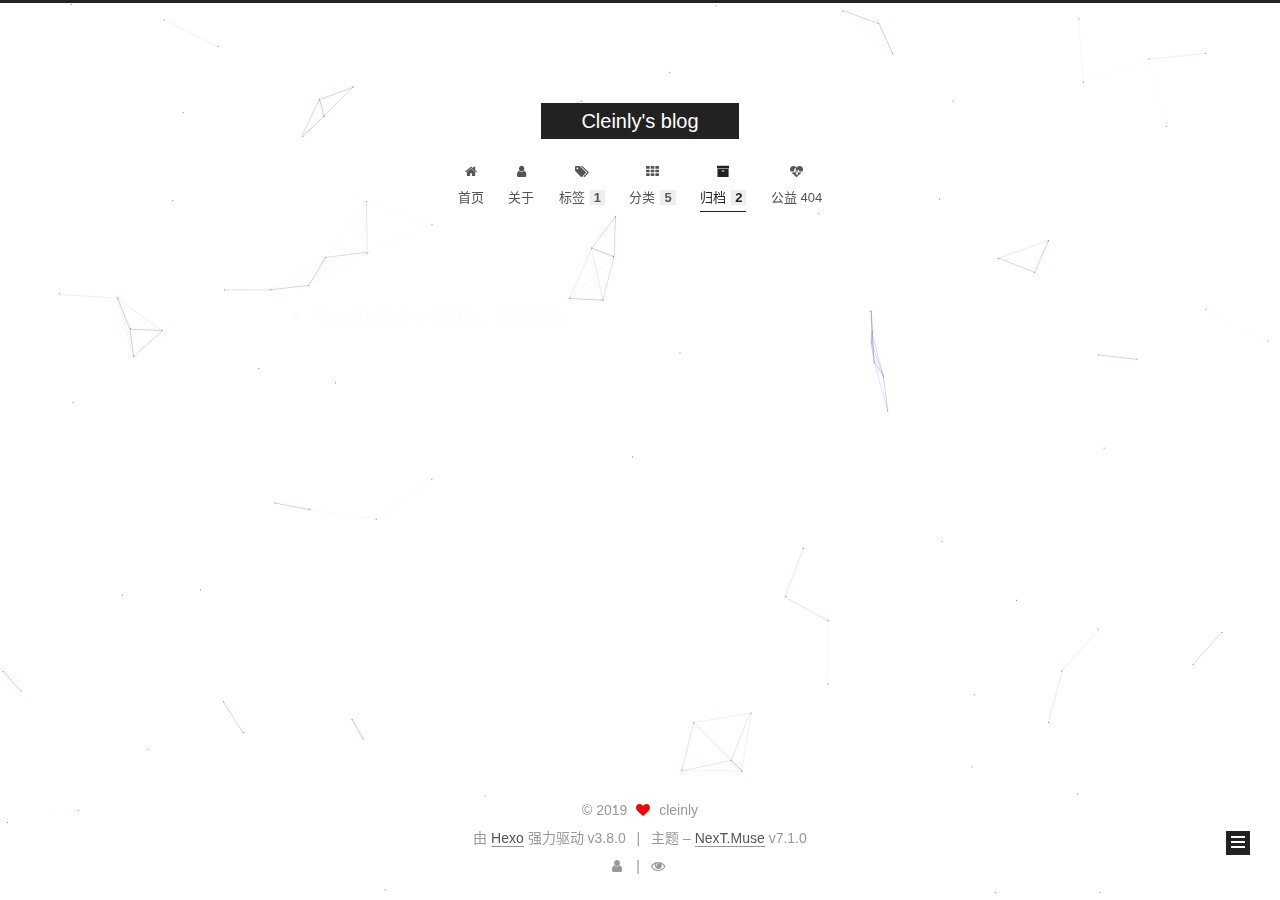
==== commit a9f68dfa: "first post" ====
--- a/archives/index.html
+++ b/archives/index.html
@@ -72,7 +72,7 @@
     root: '/',
     scheme: 'Muse',
     version: '7.1.0',
-    sidebar: {"position":"left","display":"post","offset":12,"onmobile":false,"dimmer":false},
+    sidebar: {"position":"left","display":"hide","offset":12,"onmobile":false,"dimmer":false},
     back2top: true,
     back2top_sidebar: false,
     fancybox: false,
@@ -99,7 +99,7 @@
   <meta name="keywords" content="Node.js Front-end Javascript Vue.js React Angular CSS Webpack">
 <meta property="og:type" content="website">
 <meta property="og:title" content="Cleinly&#39;s blog">
-<meta property="og:url" content="http://www.cleinly.com/archives/index.html">
+<meta property="og:url" content="https://www.cleinly.com/archives/index.html">
 <meta property="og:site_name" content="Cleinly&#39;s blog">
 <meta property="og:locale" content="zh-CN">
 <meta name="twitter:card" content="summary">
@@ -111,7 +111,7 @@
 
   
   
-  <link rel="canonical" href="http://www.cleinly.com/archives/">
+  <link rel="canonical" href="https://www.cleinly.com/archives/">
 
 
 
@@ -257,7 +257,7 @@
       
     
 
-    <a href="/tags/" rel="section"><i class="menu-item-icon fa fa-fw fa-tags"></i> <br>标签<span class="badge">0</span></a>
+    <a href="/tags/" rel="section"><i class="menu-item-icon fa fa-fw fa-tags"></i> <br>标签<span class="badge">1</span></a>
 
   </li>
         
@@ -276,7 +276,7 @@
       
     
 
-    <a href="/categories/" rel="section"><i class="menu-item-icon fa fa-fw fa-th"></i> <br>分类<span class="badge">0</span></a>
+    <a href="/categories/" rel="section"><i class="menu-item-icon fa fa-fw fa-th"></i> <br>分类<span class="badge">5</span></a>
 
   </li>
         
@@ -295,26 +295,26 @@
       
     
 
-    <a href="/archives/" rel="section"><i class="menu-item-icon fa fa-fw fa-archive"></i> <br>归档<span class="badge">1</span></a>
+    <a href="/archives/" rel="section"><i class="menu-item-icon fa fa-fw fa-archive"></i> <br>归档<span class="badge">2</span></a>
 
   </li>
         
         
         
           
-          <li class="menu-item menu-item-schedule">
-
-    
-    
-    
-      
-    
-
-    
-      
-    
-
-    <a href="/schedule/" rel="section"><i class="menu-item-icon fa fa-fw fa-calendar"></i> <br>日程表</a>
+          <li class="menu-item menu-item-commonweal">
+
+    
+    
+    
+      
+    
+
+    
+      
+    
+
+    <a href="/404/" rel="section"><i class="menu-item-icon fa fa-fw fa-heartbeat"></i> <br>公益 404</a>
 
   </li>
 
@@ -389,7 +389,7 @@
         
           
         
-        嗯..! 目前共计 1 篇日志。 继续努力。
+        嗯..! 目前共计 2 篇日志。 继续努力。
       </span>
       
 
@@ -404,6 +404,41 @@
           <div class="collection-title">
             <h1 class="archive-year" id="archive-year-2019">2019</h1>
           </div>
+        
+        
+
+        
+
+  <article class="post post-type-normal" itemscope itemtype="http://schema.org/Article">
+    <header class="post-header">
+
+      <h2 class="post-title">
+        
+          <a class="post-title-link" href="/2019/04/23/Webpack4-0详解/" itemprop="url">
+            
+              <span itemprop="name">Webpack4.0详解</span>
+            
+          </a>
+        
+      </h2>
+
+      <div class="post-meta">
+        <time class="post-time" itemprop="dateCreated" datetime="2019-04-23T14:59:23+08:00" content="2019-04-23">
+          04-23
+        </time>
+      </div>
+
+    </header>
+  </article>
+
+
+
+      
+
+        
+        
+        
+
         
         
 
@@ -484,14 +519,56 @@
                 
                   <a href="/archives/">
                 
-                    <span class="site-state-item-count">1</span>
+                    <span class="site-state-item-count">2</span>
                     <span class="site-state-item-name">日志</span>
                   </a>
                 </div>
               
 
               
-
+                
+                
+                <div class="site-state-item site-state-categories">
+                  
+                    
+                      <a href="/categories/">
+                    
+                  
+                    
+                    
+                      
+                    
+                      
+                    
+                      
+                    
+                      
+                    
+                      
+                    
+                    <span class="site-state-item-count">2</span>
+                    <span class="site-state-item-name">分类</span>
+                  </a>
+                </div>
+              
+
+              
+                
+                
+                <div class="site-state-item site-state-tags">
+                  
+                    
+                      <a href="/tags/">
+                    
+                  
+                    
+                    
+                      
+                    
+                    <span class="site-state-item-count">1</span>
+                    <span class="site-state-item-name">标签</span>
+                  </a>
+                </div>
               
             </nav>
           
@@ -501,10 +578,72 @@
           
 
           
-
-          
-
-          
+            <div class="links-of-author motion-element">
+              
+                <span class="links-of-author-item">
+                  
+                  
+                    
+                  
+                  
+                    
+                  
+                  <a href="https://github.com/cenhuohuo" title="GitHub &rarr; https://github.com/cenhuohuo" rel="noopener" target="_blank"><i class="fa fa-fw fa-github"></i>GitHub</a>
+                </span>
+              
+                <span class="links-of-author-item">
+                  
+                  
+                    
+                  
+                  
+                    
+                  
+                  <a href="mailto:cleinly@gmail.com" title="Mail &rarr; mailto:cleinly@gmail.com" rel="noopener" target="_blank"><i class="fa fa-fw fa-envelope"></i>Mail</a>
+                </span>
+              
+                <span class="links-of-author-item">
+                  
+                  
+                    
+                  
+                  
+                    
+                  
+                  <a href="https://weibo.com/2828459294" title="微博 &rarr; https://weibo.com/2828459294" rel="noopener" target="_blank"><i class="fa fa-fw fa-weibo"></i>微博</a>
+                </span>
+              
+                <span class="links-of-author-item">
+                  
+                  
+                    
+                  
+                  
+                    
+                  
+                  <a href="https://www.zhihu.com/people/huo-huo-huo-31" title="知乎 &rarr; https://www.zhihu.com/people/huo-huo-huo-31" rel="noopener" target="_blank"><i class="fa fa-fw fa-globe"></i>知乎</a>
+                </span>
+              
+            </div>
+          
+
+          
+
+          
+          
+            <div class="links-of-blogroll motion-element links-of-blogroll-block">
+              <div class="links-of-blogroll-title">
+                <i class="fa  fa-fw fa-link"></i>
+                未来大佬
+              </div>
+              <ul class="links-of-blogroll-list">
+                
+                  <li class="links-of-blogroll-item">
+                    <a href="https://github.com/wangcw88" title="https://github.com/wangcw88" rel="noopener" target="_blank">存存</a>
+                  </li>
+                
+              </ul>
+            </div>
           
 
           
@@ -532,7 +671,7 @@
       <div class="footer-inner">
         <div class="copyright">&copy; <span itemprop="copyrightYear">2019</span>
   <span class="with-love" id="animate">
-    <i class="fa fa-heartbeat"></i>
+    <i class="fa fa-heart"></i>
   </span>
   <span class="author" itemprop="copyrightHolder">cleinly</span>
 
@@ -598,6 +737,8 @@
       <div class="back-to-top">
         <i class="fa fa-arrow-up"></i>
         
+          <span id="scrollpercent"><span>0</span>%</span>
+        
       </div>
     
 
@@ -628,6 +769,12 @@
 
 
 
+
+  
+    
+    
+  
+  <script color="0,0,255" opacity="0.5" zindex="-1" count="99" src="/lib/canvas-nest/canvas-nest.min.js"></script>
 
 
 
--- a/css/main.css
+++ b/css/main.css
@@ -1763,7 +1763,7 @@
   width: 4px;
   height: 4px;
   border-radius: 50%;
-  background: #39ff8c;
+  background: #69ff4b;
 }
 .feed-link,
 .chat {
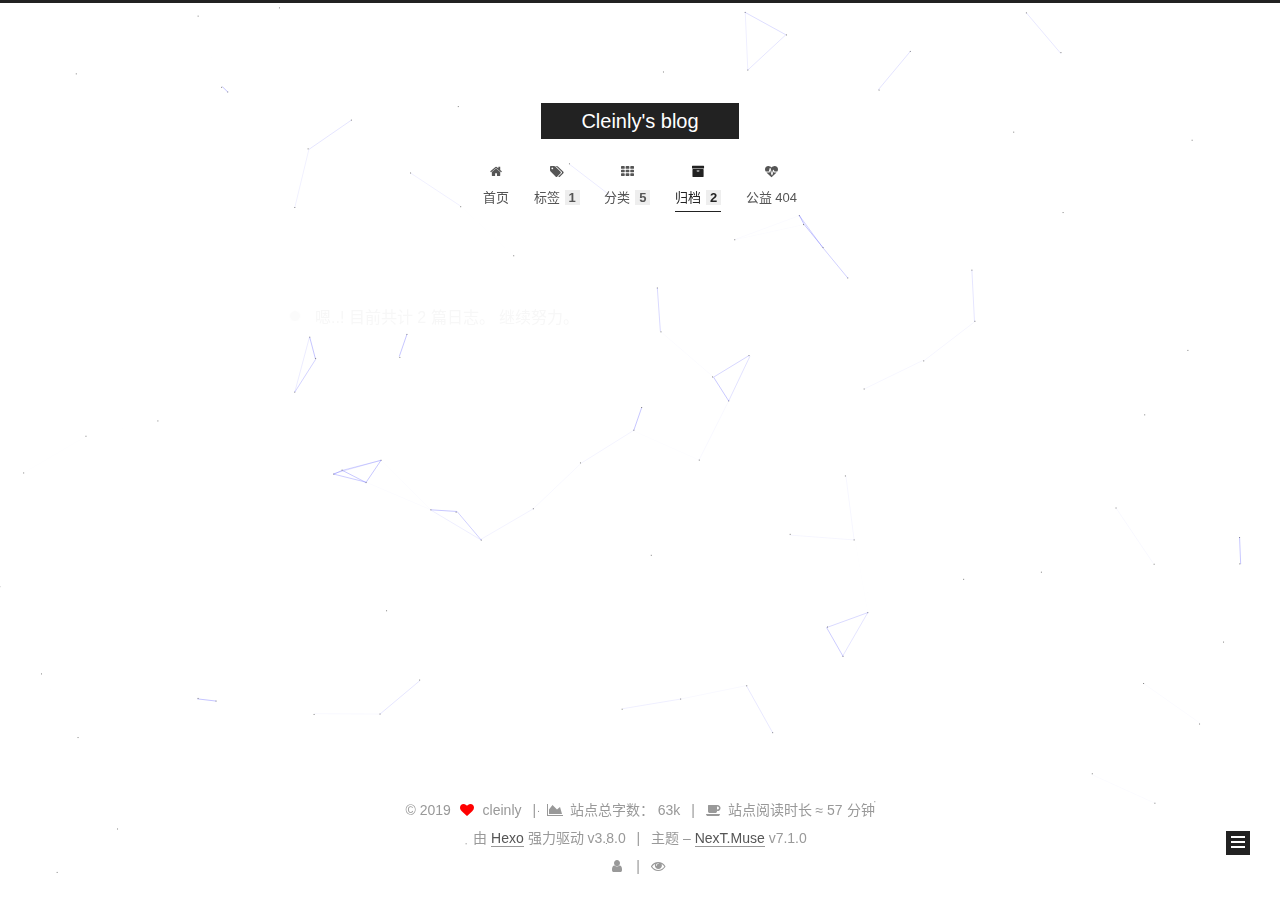
==== commit d99b294a: "update" ====
--- a/archives/index.html
+++ b/archives/index.html
@@ -27,6 +27,9 @@
 
 
 
+
+  <meta http-equiv="Cache-Control" content="no-transform">
+  <meta http-equiv="Cache-Control" content="no-siteapp">
 
 
 
@@ -226,97 +229,78 @@
         
         
           
-          <li class="menu-item menu-item-about">
-
-    
-    
-    
-      
-    
-
-    
-      
-    
-
-    <a href="/about/" rel="section"><i class="menu-item-icon fa fa-fw fa-user"></i> <br>关于</a>
+          <li class="menu-item menu-item-tags">
+
+    
+    
+    
+      
+    
+
+    
+      
+    
+
+    <a href="/tags/" rel="section"><i class="menu-item-icon fa fa-fw fa-tags"></i> <br>标签<span class="badge">1</span></a>
 
   </li>
         
         
         
           
-          <li class="menu-item menu-item-tags">
-
-    
-    
-    
-      
-    
-
-    
-      
-    
-
-    <a href="/tags/" rel="section"><i class="menu-item-icon fa fa-fw fa-tags"></i> <br>标签<span class="badge">1</span></a>
+          <li class="menu-item menu-item-categories">
+
+    
+    
+    
+      
+    
+
+    
+      
+    
+
+    <a href="/categories/" rel="section"><i class="menu-item-icon fa fa-fw fa-th"></i> <br>分类<span class="badge">5</span></a>
 
   </li>
         
         
         
           
-          <li class="menu-item menu-item-categories">
-
-    
-    
-    
-      
-    
-
-    
-      
-    
-
-    <a href="/categories/" rel="section"><i class="menu-item-icon fa fa-fw fa-th"></i> <br>分类<span class="badge">5</span></a>
+          <li class="menu-item menu-item-archives menu-item-active">
+
+    
+    
+    
+      
+    
+
+    
+      
+    
+
+    <a href="/archives/" rel="section"><i class="menu-item-icon fa fa-fw fa-archive"></i> <br>归档<span class="badge">2</span></a>
 
   </li>
         
         
         
           
-          <li class="menu-item menu-item-archives menu-item-active">
-
-    
-    
-    
-      
-    
-
-    
-      
-    
-
-    <a href="/archives/" rel="section"><i class="menu-item-icon fa fa-fw fa-archive"></i> <br>归档<span class="badge">2</span></a>
+          <li class="menu-item menu-item-commonweal">
+
+    
+    
+    
+      
+    
+
+    
+      
+    
+
+    <a href="/404/" rel="section"><i class="menu-item-icon fa fa-fw fa-heartbeat"></i> <br>公益 404</a>
 
   </li>
-        
-        
-        
-          
-          <li class="menu-item menu-item-commonweal">
-
-    
-    
-    
-      
-    
-
-    
-      
-    
-
-    <a href="/404/" rel="section"><i class="menu-item-icon fa fa-fw fa-heartbeat"></i> <br>公益 404</a>
-
-  </li>
 
       
       
@@ -327,9 +311,6 @@
     
 
     
-    
-      
-      
     
       
       
@@ -402,7 +383,7 @@
         
           
           <div class="collection-title">
-            <h1 class="archive-year" id="archive-year-2019">2019</h1>
+            <h2 class="archive-year" id="archive-year-2019">2019</h2>
           </div>
         
         
@@ -412,7 +393,7 @@
   <article class="post post-type-normal" itemscope itemtype="http://schema.org/Article">
     <header class="post-header">
 
-      <h2 class="post-title">
+      <h3 class="post-title">
         
           <a class="post-title-link" href="/2019/04/23/Webpack4-0详解/" itemprop="url">
             
@@ -420,7 +401,7 @@
             
           </a>
         
-      </h2>
+      </h3>
 
       <div class="post-meta">
         <time class="post-time" itemprop="dateCreated" datetime="2019-04-23T14:59:23+08:00" content="2019-04-23">
@@ -447,7 +428,7 @@
   <article class="post post-type-normal" itemscope itemtype="http://schema.org/Article">
     <header class="post-header">
 
-      <h2 class="post-title">
+      <h3 class="post-title">
         
           <a class="post-title-link" href="/2019/04/22/hello-world/" itemprop="url">
             
@@ -455,7 +436,7 @@
             
           </a>
         
-      </h2>
+      </h3>
 
       <div class="post-meta">
         <time class="post-time" itemprop="dateCreated" datetime="2019-04-22T15:23:46+08:00" content="2019-04-22">
@@ -676,7 +657,25 @@
   <span class="author" itemprop="copyrightHolder">cleinly</span>
 
   
-
+    <span class="post-meta-divider">|</span>
+    <span class="post-meta-item-icon">
+      <i class="fa fa-area-chart"></i>
+    </span>
+    
+      <span class="post-meta-item-text">站点总字数：</span>
+    
+    <span title="站点总字数">63k</span>
+  
+
+  
+    <span class="post-meta-divider">|</span>
+    <span class="post-meta-item-icon">
+      <i class="fa fa-coffee"></i>
+    </span>
+    
+      <span class="post-meta-item-text">站点阅读时长 &asymp;</span>
+    
+    <span title="站点阅读时长">57 分钟</span>
   
 </div>
 
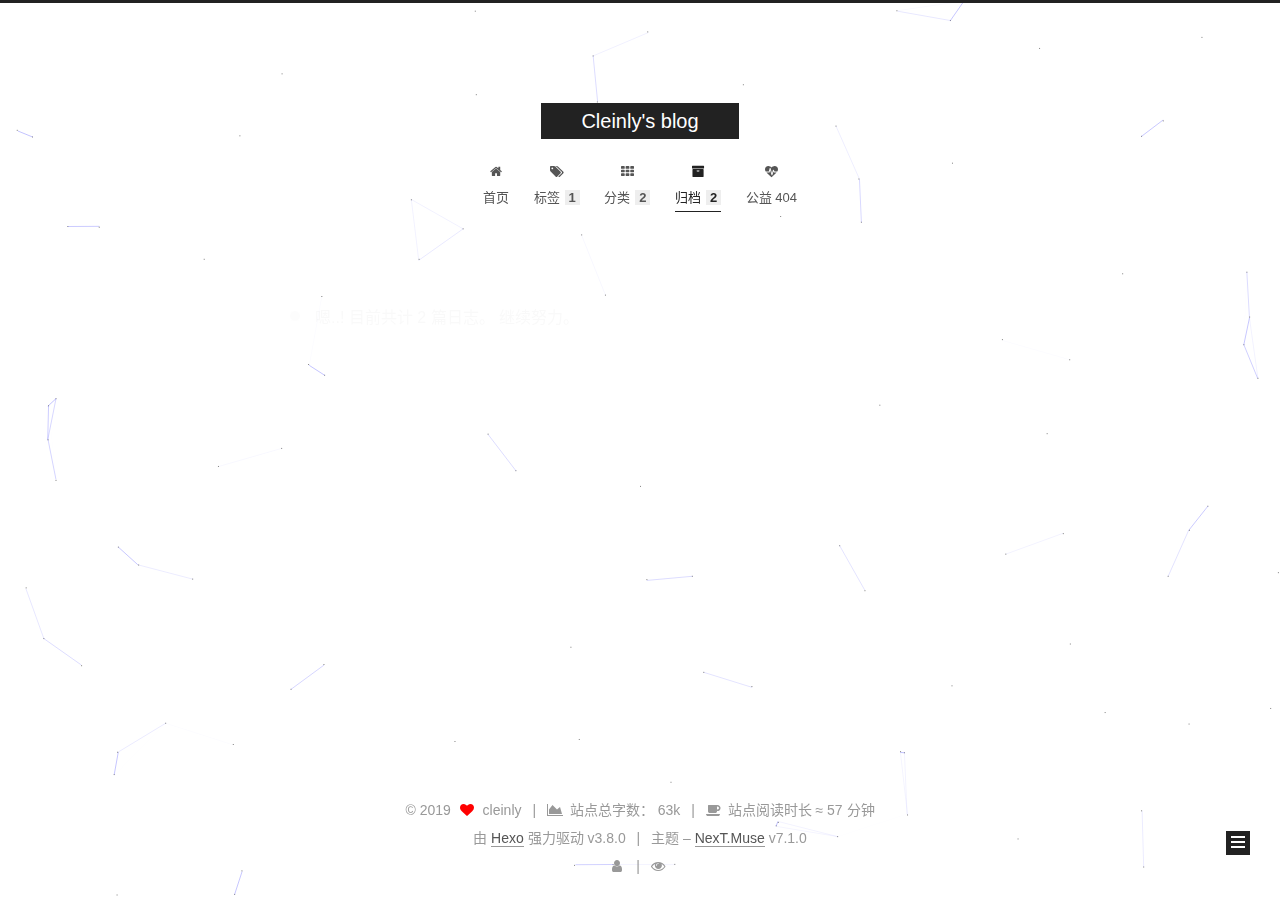
==== commit 9e86ad6b: "update" ====
--- a/archives/index.html
+++ b/archives/index.html
@@ -260,7 +260,7 @@
       
     
 
-    <a href="/categories/" rel="section"><i class="menu-item-icon fa fa-fw fa-th"></i> <br>分类<span class="badge">5</span></a>
+    <a href="/categories/" rel="section"><i class="menu-item-icon fa fa-fw fa-th"></i> <br>分类<span class="badge">2</span></a>
 
   </li>
         
@@ -516,12 +516,6 @@
                     
                   
                     
-                    
-                      
-                    
-                      
-                    
-                      
                     
                       
                     
--- a/css/main.css
+++ b/css/main.css
@@ -495,8 +495,8 @@
   margin: 20px 0;
   padding: 0;
   font-size: 14px;
-  color: #4d4d4c;
-  background: #f7f7f7;
+  color: #c5c8c6;
+  background: #1d1f21;
   line-height: 1.6;
 }
 pre,
@@ -517,7 +517,7 @@
 }
 pre code {
   padding: 0;
-  color: #4d4d4c;
+  color: #c5c8c6;
   background: none;
   text-shadow: none;
 }
@@ -540,7 +540,7 @@
 }
 .highlight figcaption {
   font-size: 1em;
-  color: #4d4d4c;
+  color: #c5c8c6;
   line-height: 1em;
   margin-bottom: 1em;
   margin: 0em;
@@ -558,23 +558,23 @@
 }
 .highlight figcaption a {
   float: right;
-  color: #4d4d4c;
+  color: #c5c8c6;
 }
 .highlight figcaption a:hover {
-  border-bottom-color: #4d4d4c;
+  border-bottom-color: #c5c8c6;
 }
 .highlight .gutter pre {
   padding-left: 10px;
   padding-right: 10px;
-  color: #869194;
+  color: #888f96;
   text-align: right;
-  background-color: #eff2f3;
+  background-color: #000;
 }
 .highlight .code pre {
   width: 100%;
   padding-left: 10px;
   padding-right: 10px;
-  background-color: #f7f7f7;
+  background-color: #1d1f21;
 }
 .highlight .line {
   height: 20px;
@@ -592,16 +592,16 @@
   border: none;
 }
 pre .deletion {
-  background: #fdd;
+  background: #800000;
 }
 pre .addition {
-  background: #dfd;
+  background: #008000;
 }
 pre .meta {
-  color: #8959a8;
+  color: #b294bb;
 }
 pre .comment {
-  color: #8e908c;
+  color: #969896;
 }
 pre .variable,
 pre .attribute,
@@ -616,7 +616,7 @@
 pre .css .id,
 pre .css .class,
 pre .css .pseudo {
-  color: #c82829;
+  color: #c66;
 }
 pre .number,
 pre .preprocessor,
@@ -626,7 +626,7 @@
 pre .params,
 pre .constant,
 pre .command {
-  color: #f5871f;
+  color: #de935f;
 }
 pre .ruby .class .title,
 pre .css .rules .attribute,
@@ -639,11 +639,11 @@
 pre .xml .cdata,
 pre .special,
 pre .formula {
-  color: #718c00;
+  color: #b5bd68;
 }
 pre .title,
 pre .css .hexcolor {
-  color: #3e999f;
+  color: #8abeb7;
 }
 pre .function,
 pre .python .decorator,
@@ -653,11 +653,11 @@
 pre .perl .sub,
 pre .javascript .title,
 pre .coffeescript .title {
-  color: #4271ae;
+  color: #81a2be;
 }
 pre .keyword,
 pre .javascript .function {
-  color: #8959a8;
+  color: #b294bb;
 }
 .posts-expand .post-body img.full-image {
   border: none;
@@ -1060,7 +1060,7 @@
   right: 30px;
   z-index: 1050;
   padding: 0 6px;
-  width: 24px;
+  width: initial;
   background: #222;
   font-size: 12px;
   opacity: 1;
@@ -1753,6 +1753,9 @@
   margin-bottom: 10px;
   border-bottom-color: #555;
   font-size: 13px;
+  transition-duration: 0.2s;
+  transition-timing-function: ease-in-out;
+  transition-delay: 0s;
 }
 .links-of-author a:before,
 .links-of-author span.exturl:before {
@@ -1763,7 +1766,7 @@
   width: 4px;
   height: 4px;
   border-radius: 50%;
-  background: #69ff4b;
+  background: #ff2d29;
 }
 .feed-link,
 .chat {
@@ -2475,3 +2478,6 @@
 .links-of-blogroll-inline .links-of-blogroll-item {
   display: inline-block;
 }
+.site-author-image {
+  max-width: 200px;
+}
